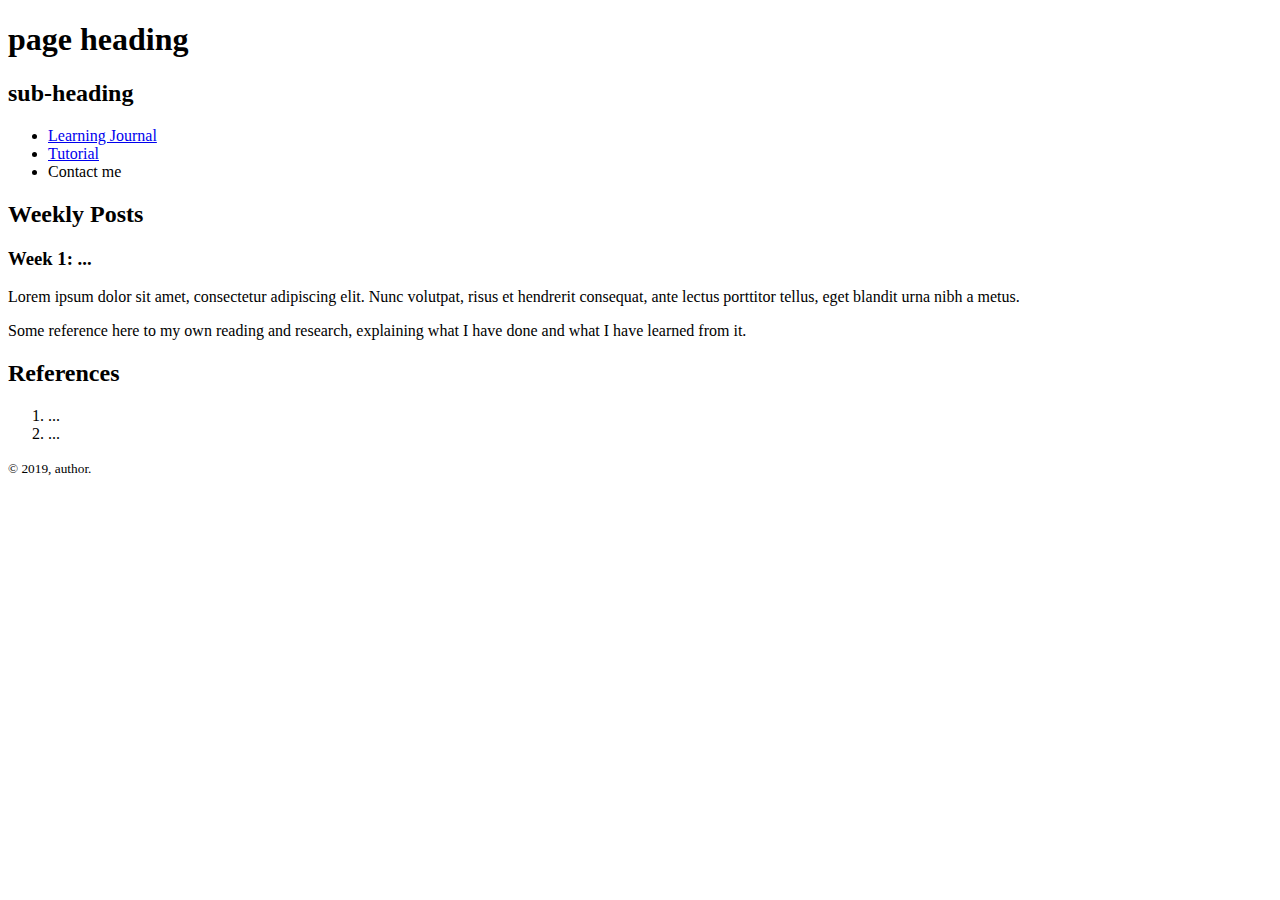
==== contact.html @ 53655512 "initial commit" ====
<!doctype html><!--HTML5 doctype declaration -->
<html lang="en"><!--default language of the document content -->
	
    <head>
		<meta charset="utf-8"><!--character encoding for the document (Unicode) -->
		<title>Contact me </title><!--web page title -->
	</head>

<body>
<!--Markup all web page content inside the 'body' tags -->
	<div id="wrapper">
	<!--The 'wrapper' contains all the page content-->
	
    <header><!--The main heading for the page -->
		<h1>page heading</h1>
		<h2>sub-heading</h2>
	</header>
	
    <nav><!--The primary navigation for the page -->
	<ul>
		<li><a href="index.html">Learning Journal</a></li>
		<li><a href="tutorial.html">Tutorial</a></li>
        <li>Contact me</li>
	</ul>
	</nav>
    
    <main><!--The main page content -->
        
        	<h2>Weekly Posts</h2>
	
    	<article>
			<header>
			<h3>Week 1: ...</h3>
			</header>
				<p>Lorem ipsum dolor sit amet, consectetur adipiscing elit. Nunc volutpat, risus et hendrerit consequat, ante lectus 
porttitor tellus, eget blandit urna nibh a metus. </p>

        <p>Some reference here to my own reading and research, explaining what I have done and what I have learned from it.</p>
        
		</article>
           
    </main><!--Close main page content --> 
        
        <aside>
        
        	<h2>References</h2>
            
            	<ol>
                	<li>...</li>
                    <li>...</li>
                </ol>
            
        </aside>    
 
  
	<footer><!--Footer content -->
		<small>&copy; 2019, author.</small>
	</footer>

	</div><!--Close 'wrapper' div -->
</body><!--Close 'body' -->
</html><!--Close 'html' -->
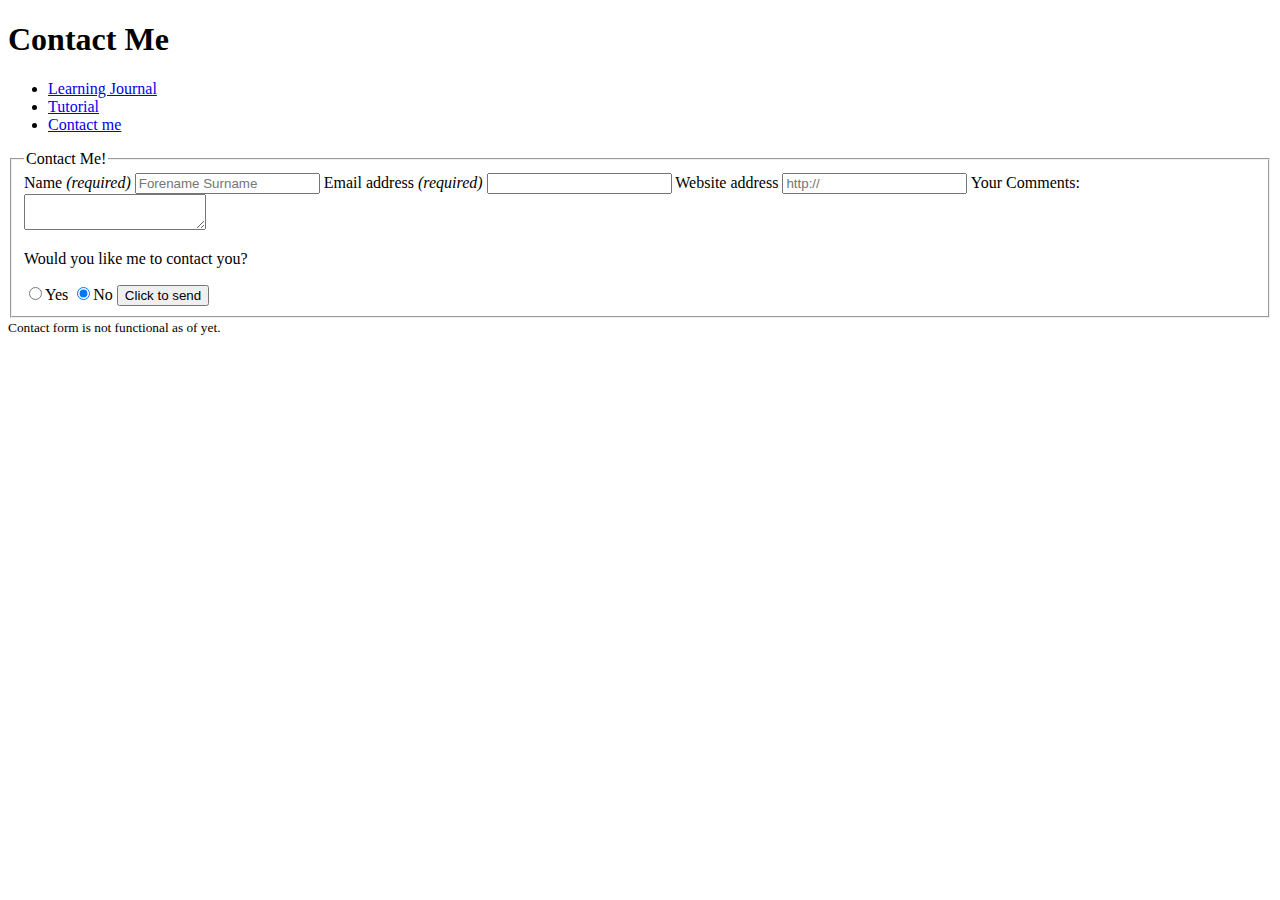
==== commit af990aea: "Adding finished files" ====
--- a/contact.html
+++ b/contact.html
@@ -1,62 +1,60 @@
-<!doctype html><!--HTML5 doctype declaration -->
-<html lang="en"><!--default language of the document content -->
-	
-    <head>
-		<meta charset="utf-8"><!--character encoding for the document (Unicode) -->
-		<title>Contact me </title><!--web page title -->
-	</head>
-
-<body>
-<!--Markup all web page content inside the 'body' tags -->
-	<div id="wrapper">
-	<!--The 'wrapper' contains all the page content-->
-	
-    <header><!--The main heading for the page -->
-		<h1>page heading</h1>
-		<h2>sub-heading</h2>
-	</header>
-	
-    <nav><!--The primary navigation for the page -->
-	<ul>
-		<li><a href="index.html">Learning Journal</a></li>
-		<li><a href="tutorial.html">Tutorial</a></li>
-        <li>Contact me</li>
-	</ul>
-	</nav>
-    
-    <main><!--The main page content -->
-        
-        	<h2>Weekly Posts</h2>
-	
-    	<article>
-			<header>
-			<h3>Week 1: ...</h3>
-			</header>
-				<p>Lorem ipsum dolor sit amet, consectetur adipiscing elit. Nunc volutpat, risus et hendrerit consequat, ante lectus 
-porttitor tellus, eget blandit urna nibh a metus. </p>
-
-        <p>Some reference here to my own reading and research, explaining what I have done and what I have learned from it.</p>
-        
-		</article>
-           
-    </main><!--Close main page content --> 
-        
-        <aside>
-        
-        	<h2>References</h2>
-            
-            	<ol>
-                	<li>...</li>
-                    <li>...</li>
-                </ol>
-            
-        </aside>    
- 
-  
-	<footer><!--Footer content -->
-		<small>&copy; 2019, author.</small>
-	</footer>
-
-	</div><!--Close 'wrapper' div -->
-</body><!--Close 'body' -->
+<!doctype html><!--HTML5 doctype declaration -->
+<html lang="en"><!--default language of the document content -->
+	
+    <head>
+		<meta charset="utf-8"><!--character encoding for the document (Unicode) -->
+		<title>Contact me </title><!--web page title -->
+		<link href="css/normalize.css" rel="stylesheet">
+		<link href="css/stylesheet.css" rel="stylesheet /">
+	</head>
+
+<body>
+<!--Markup all web page content inside the 'body' tags -->
+	<div id="wrapper">
+	<!--The 'wrapper' contains all the page content-->
+	
+    <header class="banner"><!--The main heading for the page -->
+		<h1>Contact Me</h1>
+
+	</header>
+	
+    <nav><!--The primary navigation for the page -->
+	<ul class="menu">
+		<li><a href="index.html">Learning Journal</a></li>
+		<li><a href="tutorial.html">Tutorial</a></li>
+        <li><a href="contact.html">Contact me</a></li>
+	</ul>
+	</nav>
+    
+    <main><!--The main page content -->
+        
+	<form id ="form1">
+		<fieldset>
+		<legend>Contact Me!</legend>
+			<label for="name">Name <em>(required)</em></label>
+			<input type="text" id="name" required placeholder="Forename Surname">
+			<label for="email">Email address <em>(required)</em></label>
+			<input type="email"  id="email" required>
+			<label for="url">Website address</label>
+			<input type="url" id="url" placeholder="http://" >
+			<label for="message">Your Comments: </label>
+			<textarea id="message" required></textarea>
+			<p>Would you like me to contact you? 	</p>
+				<label for="information-yes">
+					<input type="radio" id="information-yes" 
+					name="information" value="yes" class="radiobutton"><span>Yes</span> </label>
+				  <label for="information-no">
+					<input type="radio" id="information-no" 
+					name="information" value="no" class="radiobutton" checked ><span>No</span></label>
+		
+			<input type="submit" value="Click to send" >
+		</fieldset>
+	</form>
+
+	<footer><!--Footer content -->
+		<small>Contact form is not functional as of yet.</small>
+	</footer>
+</main>
+	</div><!--Close 'wrapper' div -->
+</body><!--Close 'body' -->
 </html><!--Close 'html' -->